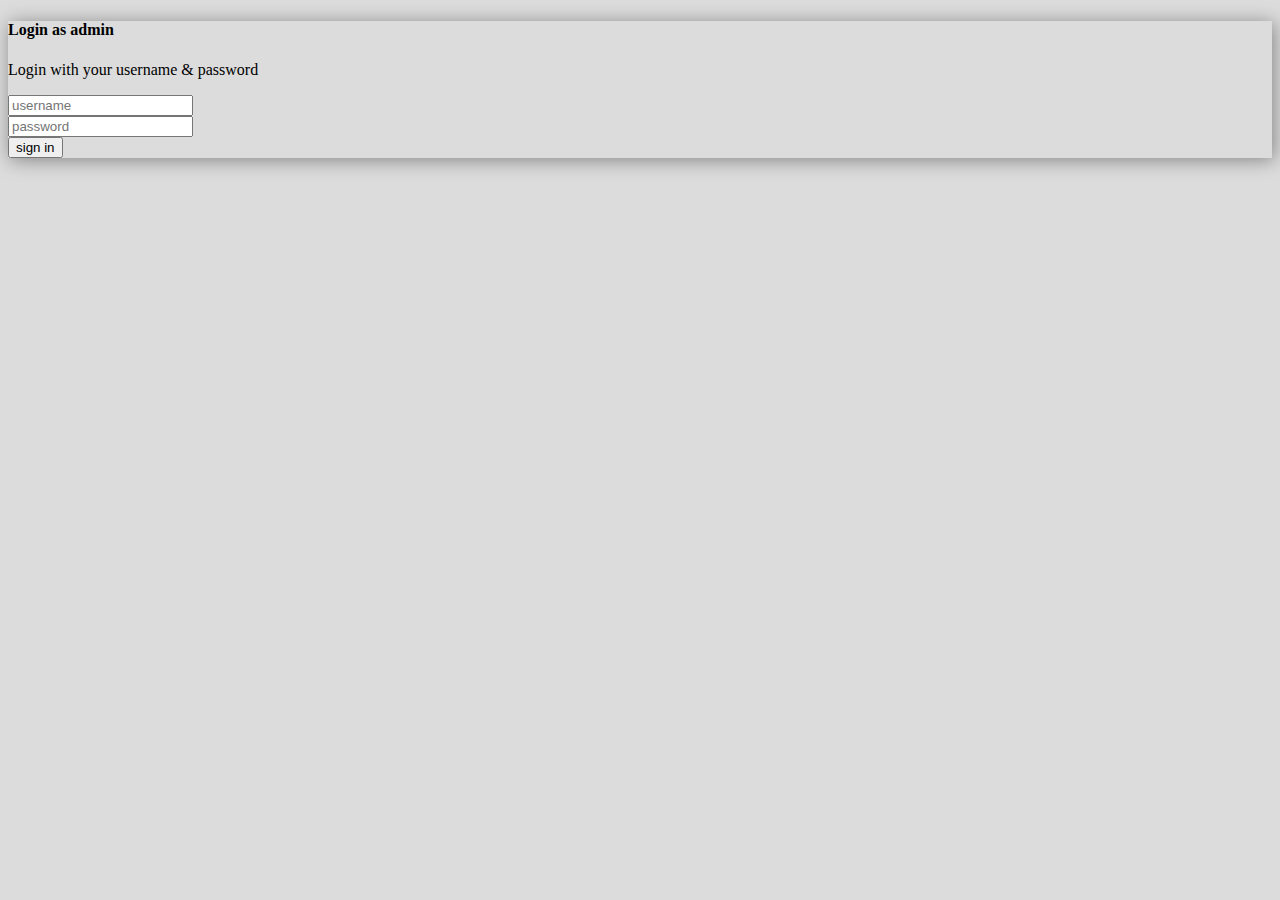
==== index.html @ 395883ef "this is initial commit" ====
<!doctype html>
<html lang="en">
  <head>
    <!-- Required meta tags -->
    <meta charset="utf-8">
    <meta name="viewport" content="width=device-width, initial-scale=1">

    <!-- Bootstrap CSS -->
    <link href="https://cdn.jsdelivr.net/npm/bootstrap@5.0.0-beta1/dist/css/bootstrap.min.css" rel="stylesheet" integrity="sha384-giJF6kkoqNQ00vy+HMDP7azOuL0xtbfIcaT9wjKHr8RbDVddVHyTfAAsrekwKmP1" crossorigin="anonymous">
    <link rel="stylesheet" href="css/style.css">

    <title>login in</title>
  </head>
  <body>
      <div class="container">
          <div class="row justify-content-center mt-5">
              <div class="col-lg-4 col-md-4">
                  <div class="card bx">
                     <div class="card-body">
                        <div class="card-title">
                            <h4>Login as admin</h4>
                            <p class="card-text small text-muted">Login with your username &amp; password</p>
                            <form>
                                <div class="mb-3">
                                    <input type="text" class="form-control form-control-sm" placeholder="username" required>
                                </div>
                                <div class="mb-3">
                                    <input type="password" class="form-control form-control-sm" placeholder="password" required>
                                </div>
                                <div class="mb-3">
                                    <input type="submit" class=" btn form-control btn-sm btn-success" value="sign in">
                                </div>
        
                            </form>
                        </div>
                     </div>
                  </div>
              </div>
          </div>
      </div> 

     
    <!-- Optional JavaScript; choose one of the two! -->

    <!-- Option 1: Bootstrap Bundle with Popper -->
    <script src="https://cdn.jsdelivr.net/npm/bootstrap@5.0.0-beta1/dist/js/bootstrap.bundle.min.js" integrity="sha384-ygbV9kiqUc6oa4msXn9868pTtWMgiQaeYH7/t7LECLbyPA2x65Kgf80OJFdroafW" crossorigin="anonymous"></script>

    <!-- Option 2: Separate Popper and Bootstrap JS -->
    <!--
    <script src="https://cdn.jsdelivr.net/npm/@popperjs/core@2.5.4/dist/umd/popper.min.js" integrity="sha384-q2kxQ16AaE6UbzuKqyBE9/u/KzioAlnx2maXQHiDX9d4/zp8Ok3f+M7DPm+Ib6IU" crossorigin="anonymous"></script>
    <script src="https://cdn.jsdelivr.net/npm/bootstrap@5.0.0-beta1/dist/js/bootstrap.min.js" integrity="sha384-pQQkAEnwaBkjpqZ8RU1fF1AKtTcHJwFl3pblpTlHXybJjHpMYo79HY3hIi4NKxyj" crossorigin="anonymous"></script>
    -->
  </body>
</html>
---- css/style.css ----
body{
    background-color: gainsboro;
}
.bx{
    box-shadow: 2px 2px 18px rgba(0,0,0,0.4);
}
.card-border{
    box-shadow: 2px 2px 12px rgb(0 0 0 / 30%);
    border: 0px;
}
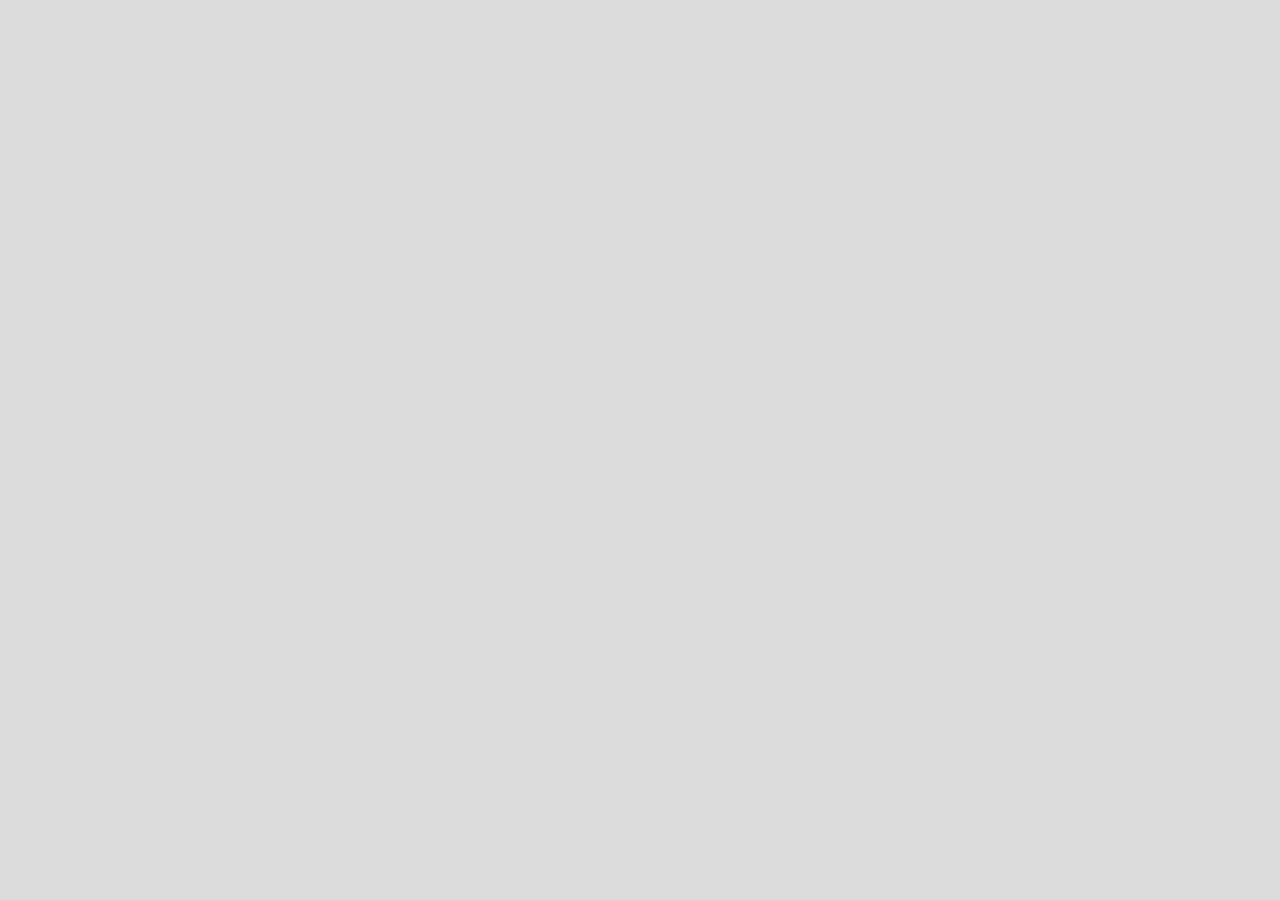
==== commit 24cb175b: "for delete" ====
--- a/index.html
+++ b/index.html
@@ -9,7 +9,7 @@
     <link href="https://cdn.jsdelivr.net/npm/bootstrap@5.0.0-beta1/dist/css/bootstrap.min.css" rel="stylesheet" integrity="sha384-giJF6kkoqNQ00vy+HMDP7azOuL0xtbfIcaT9wjKHr8RbDVddVHyTfAAsrekwKmP1" crossorigin="anonymous">
     <link rel="stylesheet" href="css/style.css">
 
-    <title>login in</title>
+    <title>login in/title>
   </head>
   <body>
       <div class="container">
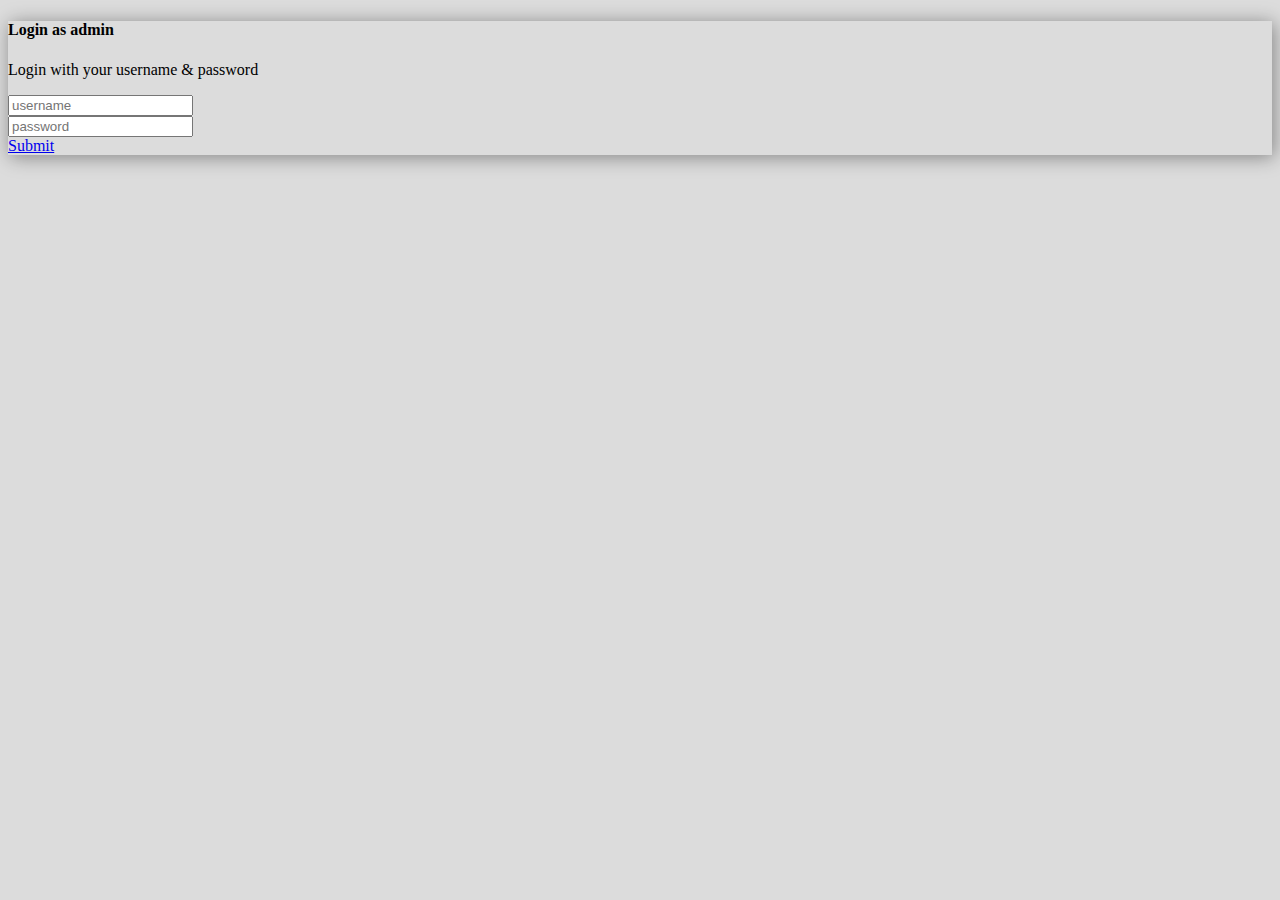
==== commit 235debf8: "change submit button codes" ====
--- a/index.html
+++ b/index.html
@@ -9,7 +9,7 @@
     <link href="https://cdn.jsdelivr.net/npm/bootstrap@5.0.0-beta1/dist/css/bootstrap.min.css" rel="stylesheet" integrity="sha384-giJF6kkoqNQ00vy+HMDP7azOuL0xtbfIcaT9wjKHr8RbDVddVHyTfAAsrekwKmP1" crossorigin="anonymous">
     <link rel="stylesheet" href="css/style.css">
 
-    <title>login in/title>
+    <title>login in</title>
   </head>
   <body>
       <div class="container">
@@ -28,7 +28,8 @@
                                     <input type="password" class="form-control form-control-sm" placeholder="password" required>
                                 </div>
                                 <div class="mb-3">
-                                    <input type="submit" class=" btn form-control btn-sm btn-success" value="sign in">
+                                    <a class="btn form-control btn-sm btn-success" href="dash.html" role="button">Submit</a>
+                                    <!-- <input type="submit" class=" btn form-control btn-sm btn-success" value="sign in"> -->
                                 </div>
         
                             </form>
